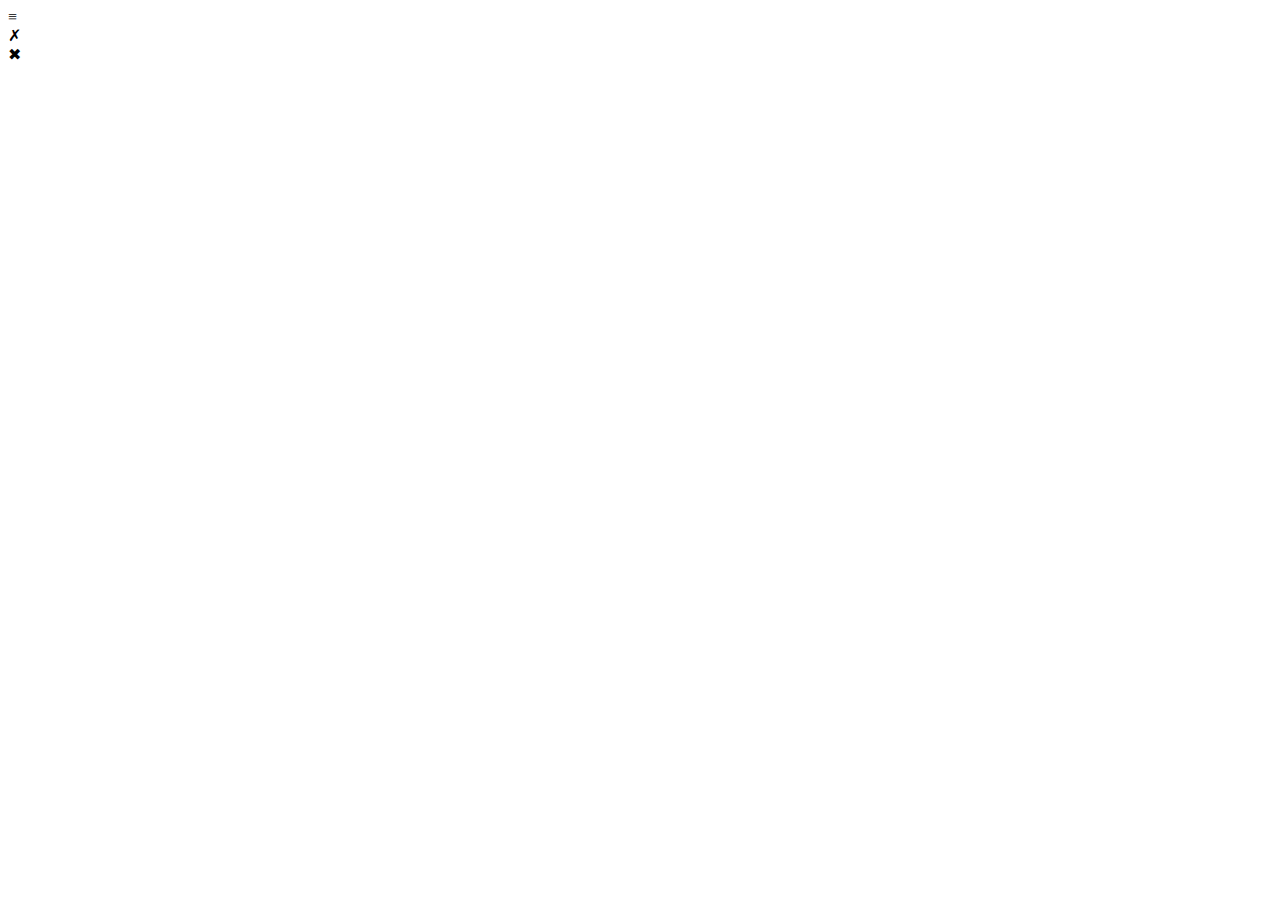
==== himbeerserver/var/www/html/account/index.html @ dc249f32 "Add link to main page to sidebar" ====
<!DOCTYPE html>
<html>
	<head>
		<meta charset="utf-8">
		<title>Himbeerserver</title>
		<link rel="stylesheet" href="/himbeer.css">
		<script src="/nav.js" defer></script>
		<script src="/account.js" defer></script>
	</head>
	<body>
		<div id="container">
			<!-- Insert content here -->
		</div>
		<div id="nav">
			<div id="sb_open" class="navbtn" onclick="sidebar_open()">
				&#8801;
			</div>
			<div id="acc" class="navbtn" onclick="account_info()">
				&cross;
			</div>
		</div>
		<div id="sidebar">
			<div id="sb_close" class="sb_btn" onclick="sidebar_close()">
				&#10006;
			</div>
		</div>
	</body>
</html>
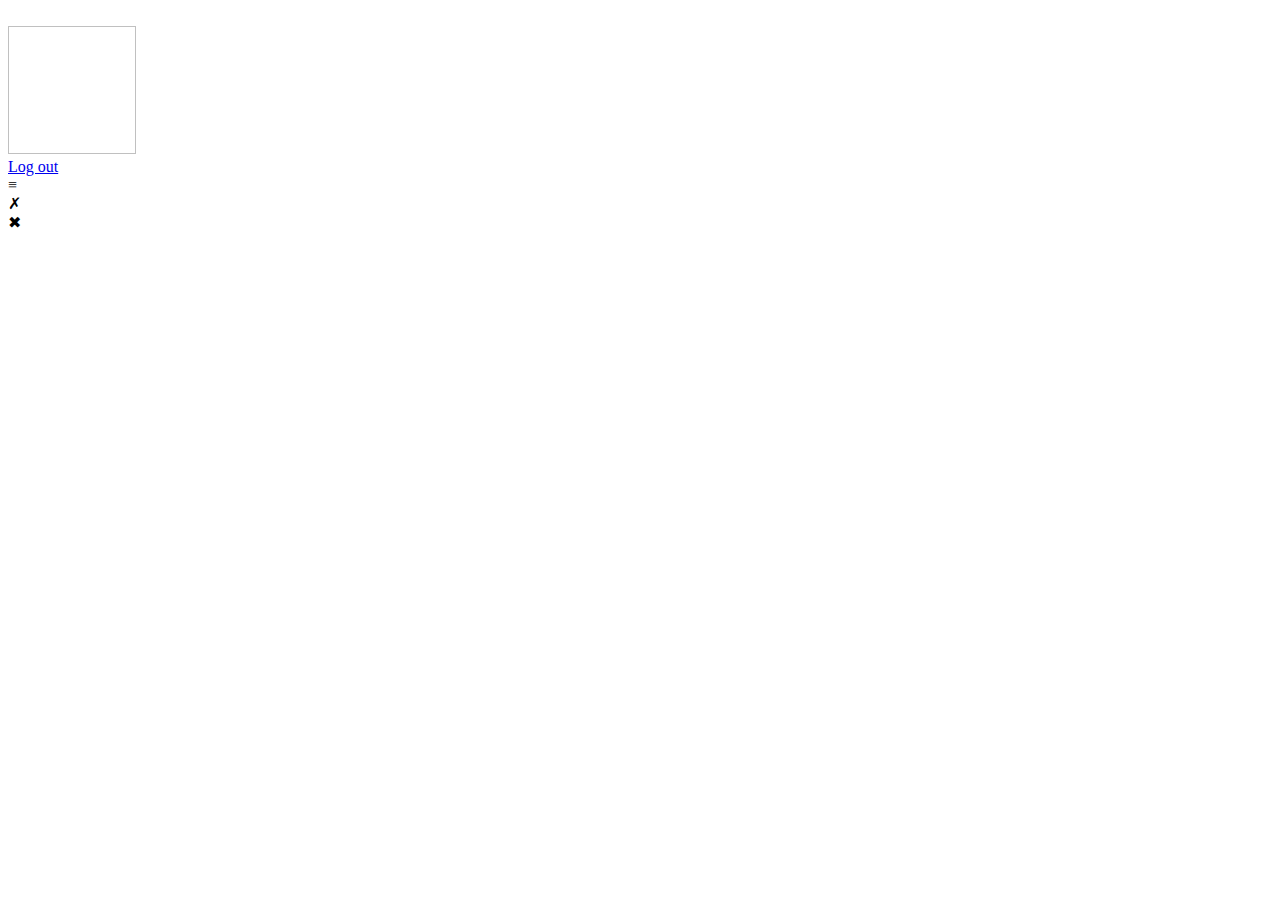
==== commit c80a92f4: "OAuth (GitHub) support + many other changes" ====
--- a/himbeerserver/var/www/html/account/index.html
+++ b/himbeerserver/var/www/html/account/index.html
@@ -6,16 +6,28 @@
 		<link rel="stylesheet" href="/himbeer.css">
 		<script src="/nav.js" defer></script>
 		<script src="/account.js" defer></script>
+		<script src="/account/user.js" defer></script>
+		<style>
+			img#avatar {
+				width: 128px;
+				height: 128px;
+			}
+		</style>
 	</head>
 	<body>
 		<div id="container">
-			<!-- Insert content here -->
+			<!-- user info -->
+			<label id="username" for="avatar"></label><br>
+			<img id="avatar"><br>
+
+			<!-- actions -->
+			<a href="/cgi-bin/account/logout.lua">Log out</a>
 		</div>
 		<div id="nav">
 			<div id="sb_open" class="navbtn" onclick="sidebar_open()">
 				&#8801;
 			</div>
-			<div id="acc" class="navbtn" onclick="account_info()">
+			<div id="acc" class="navbtn">
 				&cross;
 			</div>
 		</div>
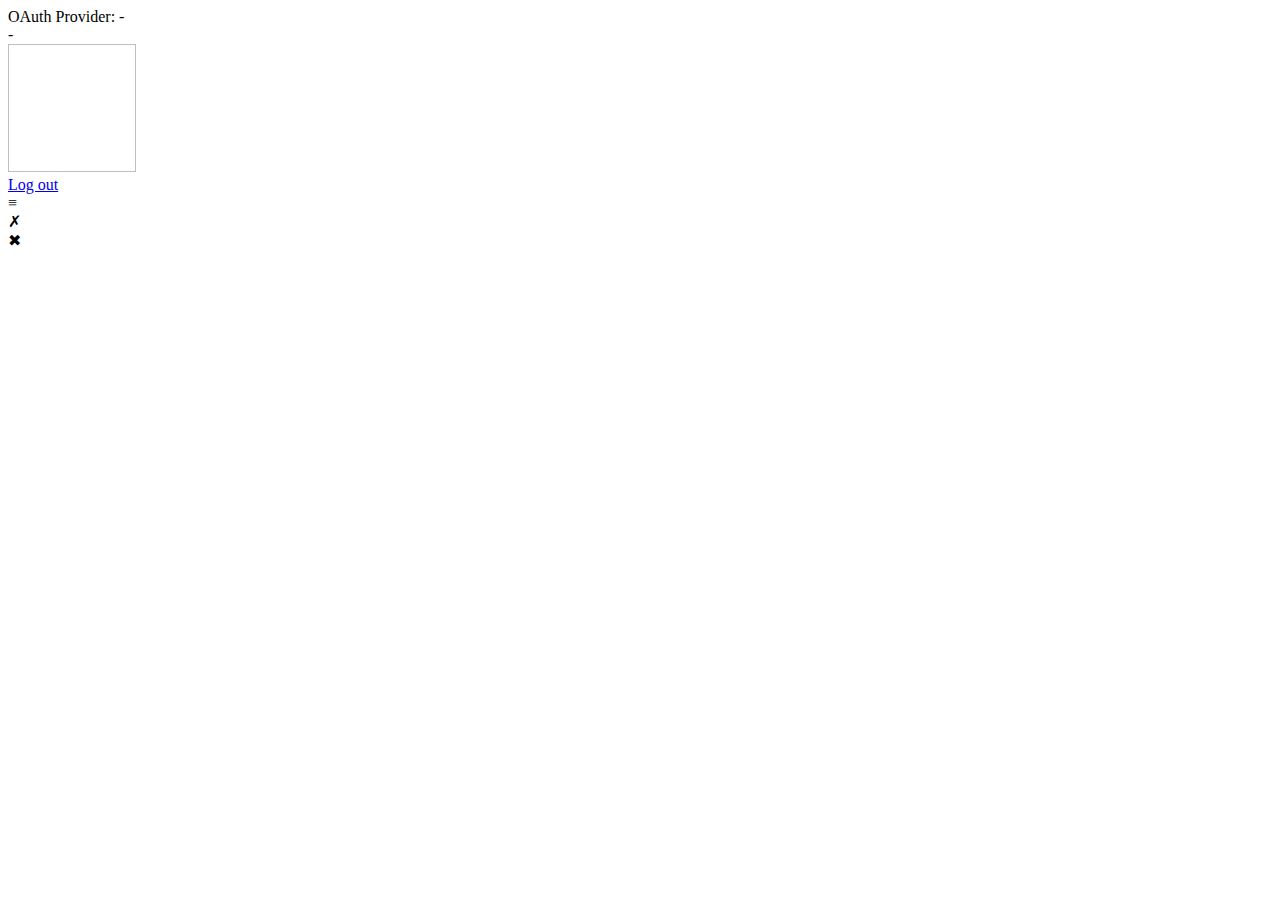
==== commit 6debef4e: "Add Discord OAuth" ====
--- a/himbeerserver/var/www/html/account/index.html
+++ b/himbeerserver/var/www/html/account/index.html
@@ -2,7 +2,7 @@
 <html>
 	<head>
 		<meta charset="utf-8">
-		<title>Himbeerserver</title>
+		<title>Himbeerserver - User Info</title>
 		<link rel="stylesheet" href="/himbeer.css">
 		<script src="/nav.js" defer></script>
 		<script src="/account.js" defer></script>
@@ -17,7 +17,8 @@
 	<body>
 		<div id="container">
 			<!-- user info -->
-			<label id="username" for="avatar"></label><br>
+			<span id="provider">OAuth Provider: -</span><br>
+			<label id="username" for="avatar">-</label><br>
 			<img id="avatar"><br>
 
 			<!-- actions -->
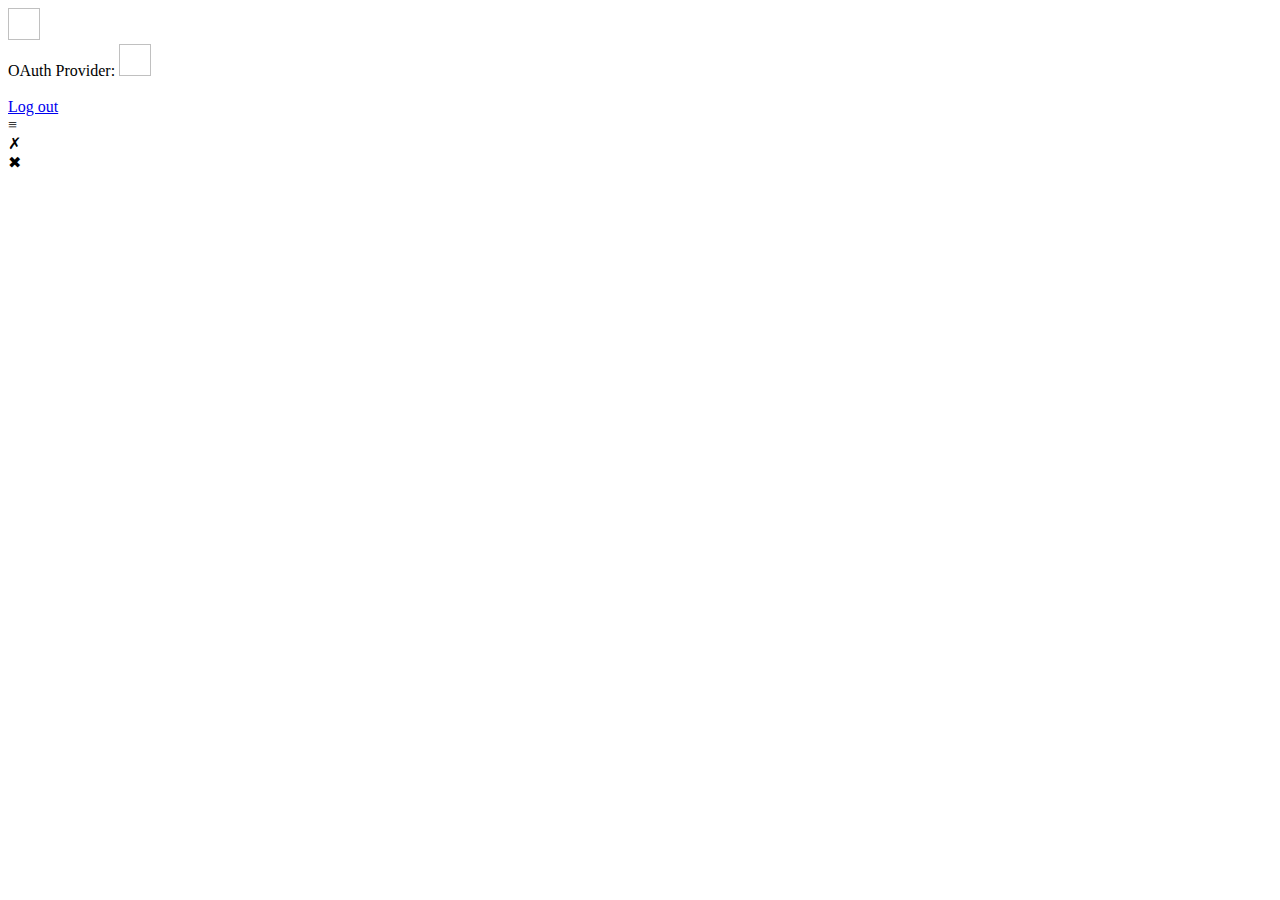
==== commit d0ad05d9: "Make account page fancier" ====
--- a/himbeerserver/var/www/html/account/index.html
+++ b/himbeerserver/var/www/html/account/index.html
@@ -8,21 +8,24 @@
 		<script src="/account.js" defer></script>
 		<script src="/account/user.js" defer></script>
 		<style>
-			img#avatar {
-				width: 128px;
-				height: 128px;
+			img {
+				width: 32px;
+				height: 32px;
 			}
 		</style>
 	</head>
 	<body>
 		<div id="container">
 			<!-- user info -->
-			<span id="provider">OAuth Provider: -</span><br>
-			<label id="username" for="avatar">-</label><br>
-			<img id="avatar"><br>
+			<label id="username"></label>
+			<img id="avatar" class="labeled" alt=""><br>
+			<label for="provider">OAuth Provider:</label>
+			<img id="provider" class="labeled" alt=""><br>
+
+			<br>
 
 			<!-- actions -->
-			<a href="/cgi-bin/account/logout.lua">Log out</a>
+			<a class="button" href="/cgi-bin/account/logout.lua">Log out</a>
 		</div>
 		<div id="nav">
 			<div id="sb_open" class="navbtn" onclick="sidebar_open()">
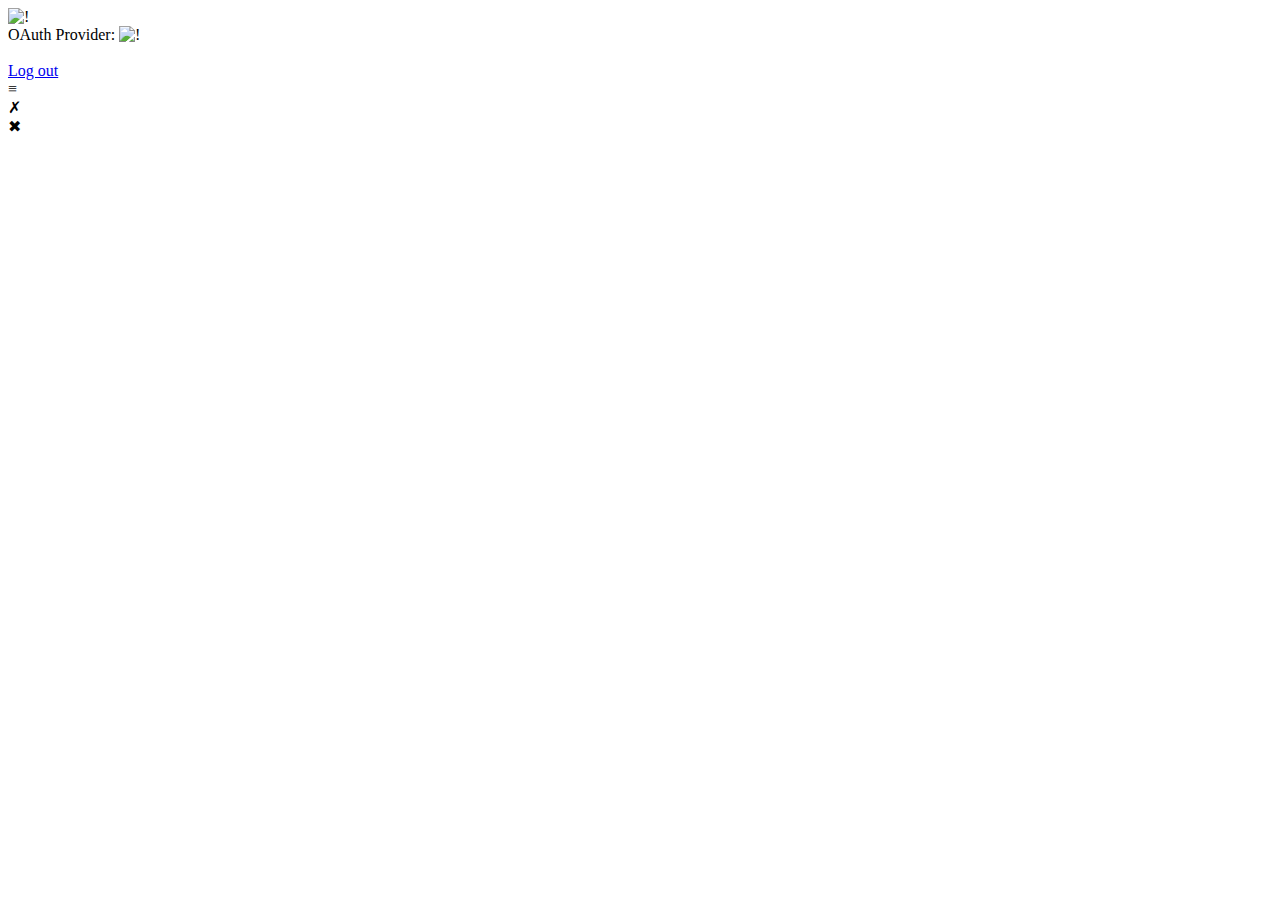
==== commit 145a7ace: "Use valid img alt on account page" ====
--- a/himbeerserver/var/www/html/account/index.html
+++ b/himbeerserver/var/www/html/account/index.html
@@ -18,9 +18,9 @@
 		<div id="container">
 			<!-- user info -->
 			<label id="username"></label>
-			<img id="avatar" class="labeled" alt=""><br>
+			<img id="avatar" class="labeled" alt="!"><br>
 			<label for="provider">OAuth Provider:</label>
-			<img id="provider" class="labeled" alt=""><br>
+			<img id="provider" class="labeled" alt="!"><br>
 
 			<br>
 
